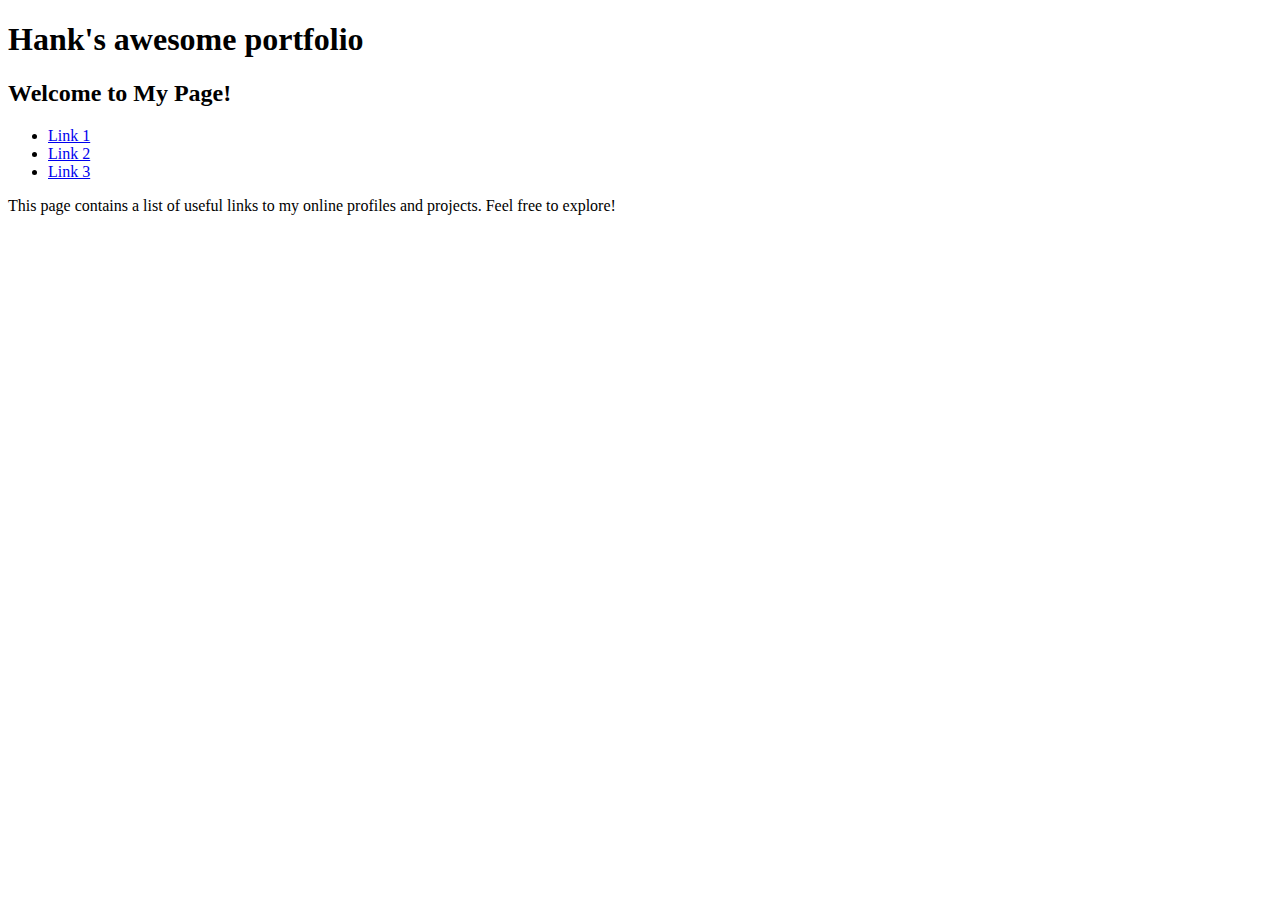
==== linktree/index.html @ 8515beb3 "create first html file" ====
<!DOCTYPE html>
<html lang="en">
<head>
    <meta charset="UTF-8">
    <meta name="viewport" content="width=device-width, initial-scale=1.0">
    <title>Your Name - Links</title>
</head>
<body>
    <header>
        <h1>Hank's awesome portfolio</h1>
        <h2>Welcome to My Page!</h2>
    </header>
    <nav>
        <ul>
            <li><a href="https://example.com">Link 1</a></li>
            <li><a href="https://example.com">Link 2</a></li>
            <li><a href="https://example.com">Link 3</a></li>
        </ul>
    </nav>
    <p>This page contains a list of useful links to my online profiles and projects. Feel free to explore!</p>
</body>
</html>
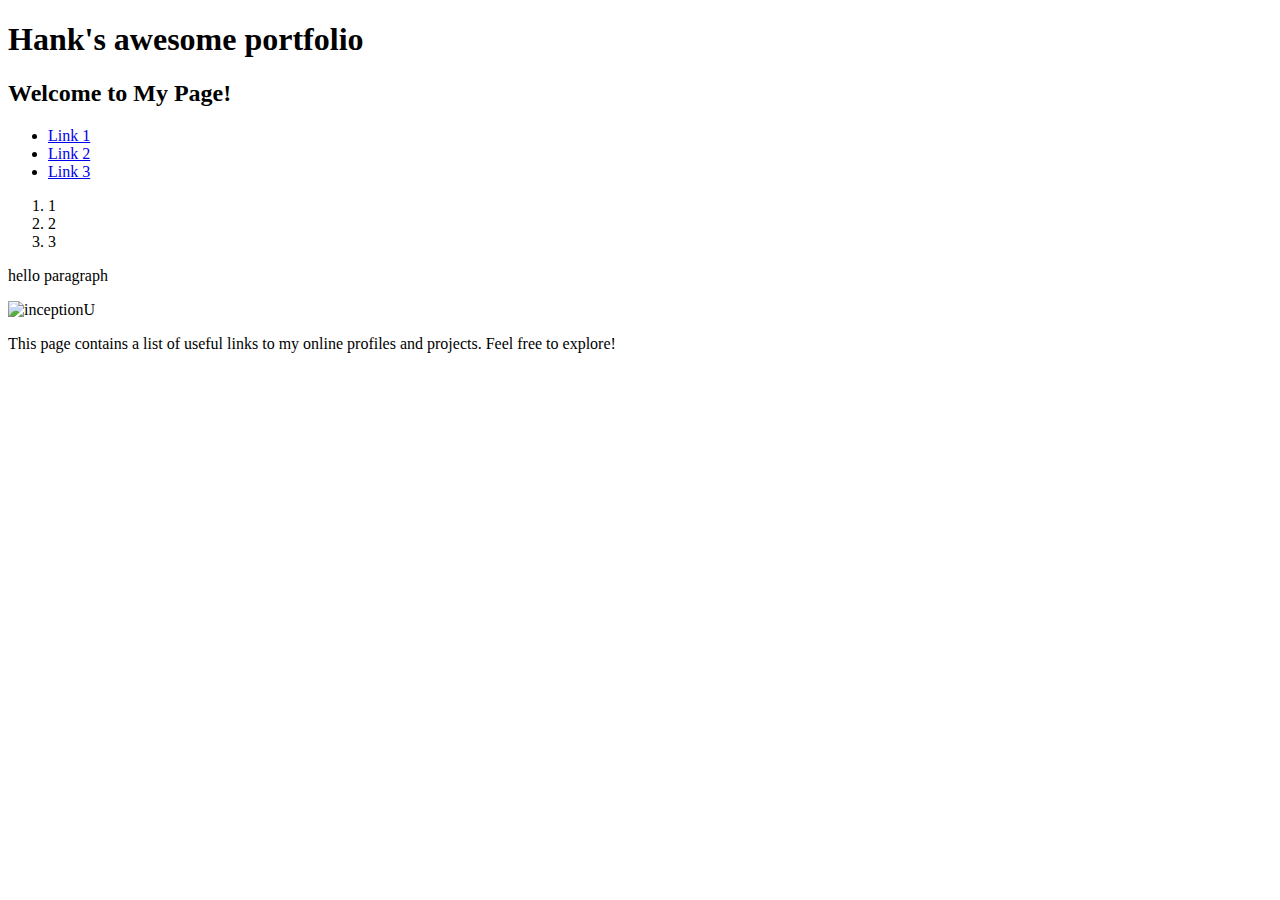
==== commit 65cadac6: "123" ====
--- a/linktree/index.html
+++ b/linktree/index.html
@@ -16,6 +16,16 @@
             <li><a href="https://example.com">Link 2</a></li>
             <li><a href="https://example.com">Link 3</a></li>
         </ul>
+        <ol>
+            <li>1</li>
+            <li>2</li>
+            <li>3</li>
+        </ol>
+        <main>
+            <p>hello paragraph</p>
+        </main>
+        <img src="https://www.freecatphotoapp.com/your-image.jpg" alt="inceptionU">
+        
     </nav>
     <p>This page contains a list of useful links to my online profiles and projects. Feel free to explore!</p>
 </body>
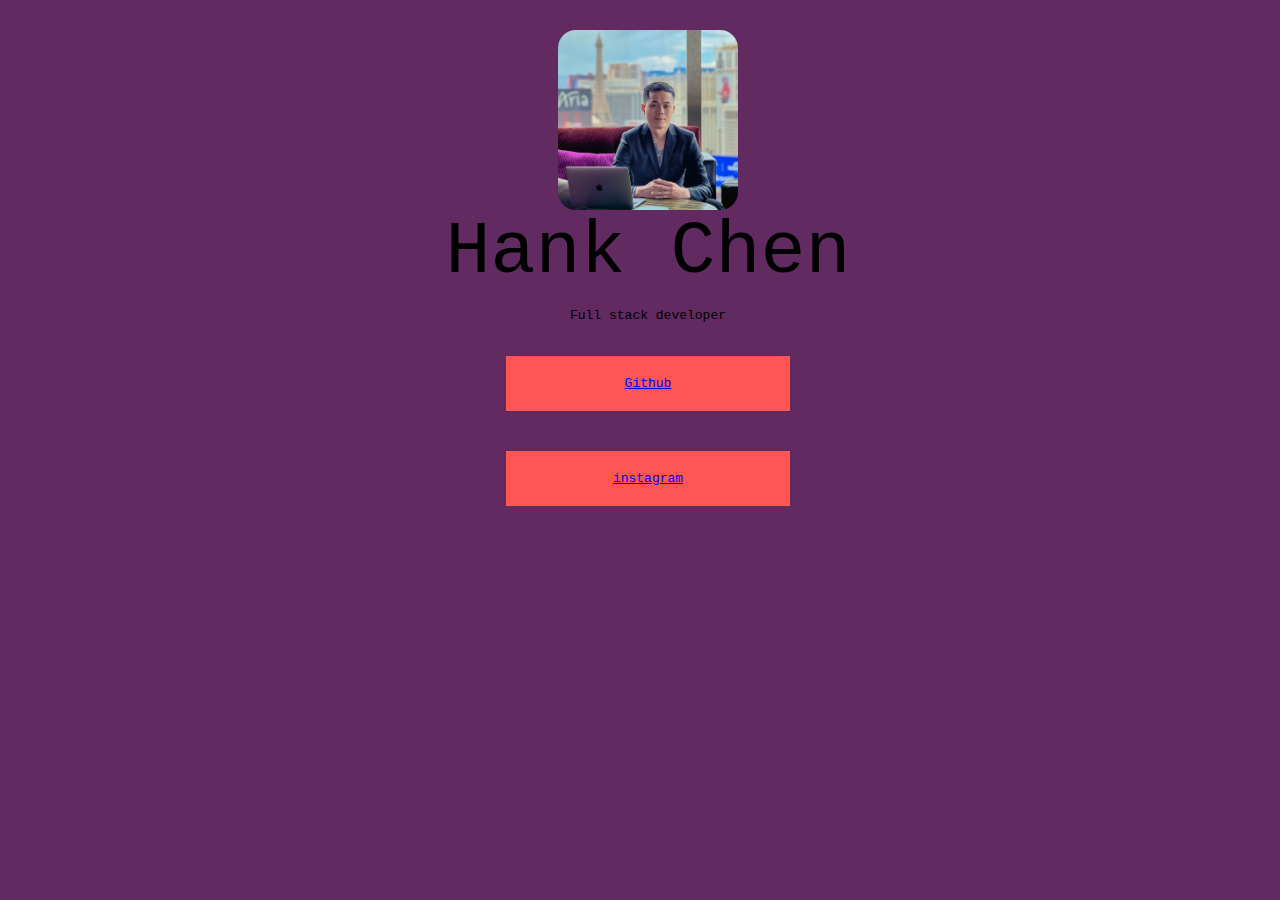
==== commit 9a34ca12: "assignment 2" ====
--- a/linktree/index.html
+++ b/linktree/index.html
@@ -3,30 +3,26 @@
 <head>
     <meta charset="UTF-8">
     <meta name="viewport" content="width=device-width, initial-scale=1.0">
-    <title>Your Name - Links</title>
+    <link rel="stylesheet" href="style.css">
+    <title>Hank Linktree</title>
 </head>
 <body>
-    <header>
-        <h1>Hank's awesome portfolio</h1>
-        <h2>Welcome to My Page!</h2>
-    </header>
-    <nav>
-        <ul>
-            <li><a href="https://example.com">Link 1</a></li>
-            <li><a href="https://example.com">Link 2</a></li>
-            <li><a href="https://example.com">Link 3</a></li>
-        </ul>
-        <ol>
-            <li>1</li>
-            <li>2</li>
-            <li>3</li>
-        </ol>
-        <main>
-            <p>hello paragraph</p>
-        </main>
-        <img src="https://www.freecatphotoapp.com/your-image.jpg" alt="inceptionU">
-        
-    </nav>
-    <p>This page contains a list of useful links to my online profiles and projects. Feel free to explore!</p>
+    <div class="container">
+            <img src="pics.jpg" class="selfie"> 
+            <div class="name">
+                Hank Chen
+            </div>
+            <p class="job">Full stack developer</p>
+
+
+
+            <div class="link-box link-colors">
+                <a href="https://github.com/hychen958">Github</a>
+            </div>
+
+            <div class="link-box link-colors">
+                <a href="https://www.instagram.com/hychen958/">instagram</a>
+            </div>
+    </div>
 </body>
 </html>--- a/linktree/style.css
+++ b/linktree/style.css
@@ -0,0 +1,55 @@
+body{
+    height: auto;
+    width: 100%;
+    font-family: monospace;
+    background-color: rgb(97, 42, 97);
+}
+
+
+
+.container{
+    display:flex;
+    align-content: center;
+    justify-content: center;
+    flex-direction: column;
+    align-items: center;
+    margin: 30px;
+}
+
+.name{
+    font-size: 75px;
+    color: rgb(0, 0, 0);
+    margin:0;
+}
+
+
+.job{
+    color: rgb(0, 0, 0);
+}
+
+.selfie{
+    text-align: center;
+    width: 180px;
+    height: 180px;
+    border-radius: 10%;
+}
+
+.link-box{
+    margin: 20px;
+    border-radius: 0%;   
+    padding: 20px;
+    width: 20%;
+    text-align: center;
+    overflow-wrap: normal;
+    box-sizing: content-box;
+    overflow: auto;
+}
+
+.link-box:hover{
+    background-color: rgb(0, 217, 255); 
+}
+
+.link-colors{
+    background-color: rgb(255, 85, 85);
+}
+
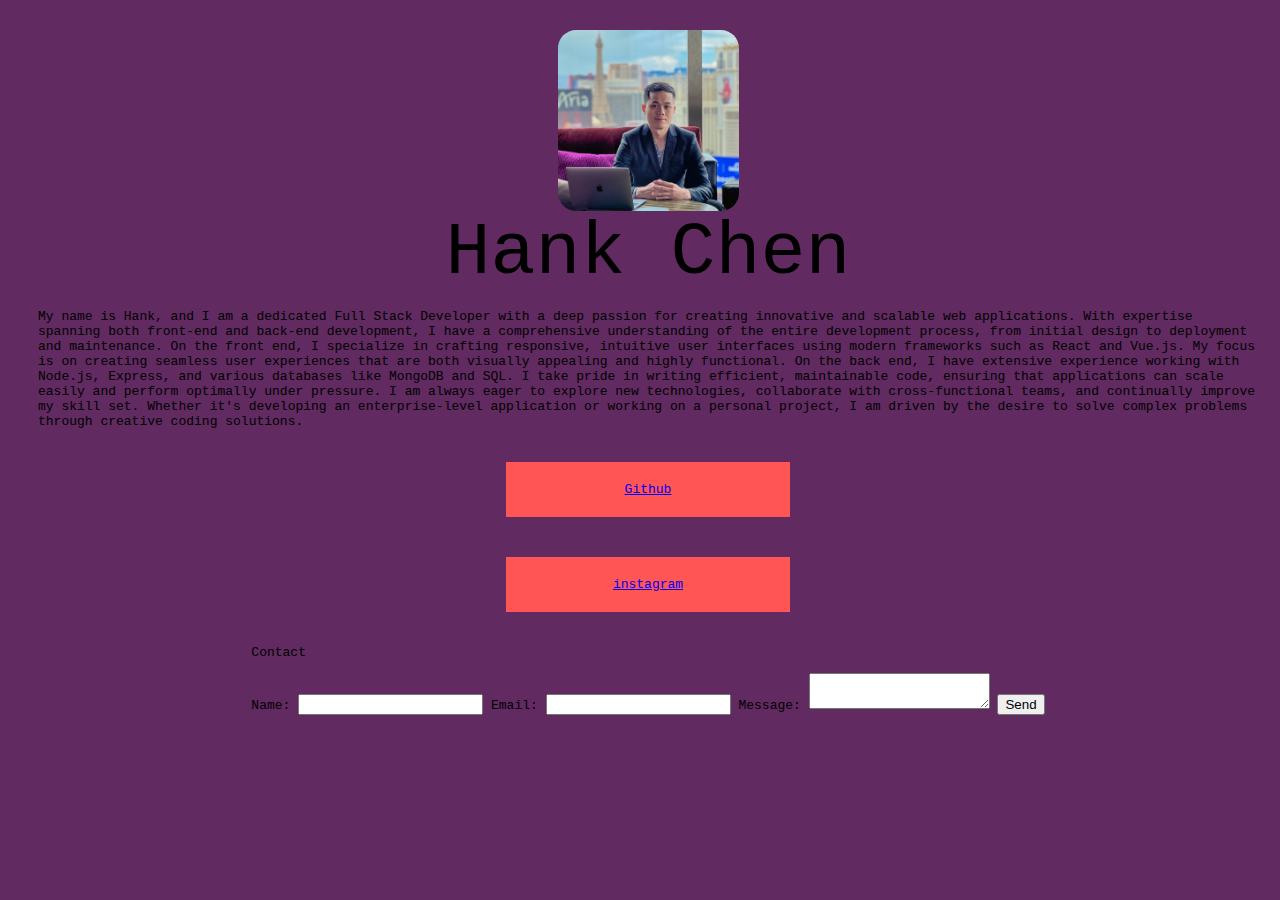
==== commit b8c76058: "assignment 2" ====
--- a/linktree/index.html
+++ b/linktree/index.html
@@ -12,7 +12,13 @@
             <div class="name">
                 Hank Chen
             </div>
-            <p class="job">Full stack developer</p>
+            <p class="job">My name is Hank, and I am a dedicated Full Stack Developer with a deep passion for creating innovative and scalable web applications. With expertise spanning both front-end and back-end development, I have a comprehensive understanding of the entire development process, from initial design to deployment and maintenance.
+
+                On the front end, I specialize in crafting responsive, intuitive user interfaces using modern frameworks such as React and Vue.js. My focus is on creating seamless user experiences that are both visually appealing and highly functional.
+                
+                On the back end, I have extensive experience working with Node.js, Express, and various databases like MongoDB and SQL. I take pride in writing efficient, maintainable code, ensuring that applications can scale easily and perform optimally under pressure.
+                
+                I am always eager to explore new technologies, collaborate with cross-functional teams, and continually improve my skill set. Whether it's developing an enterprise-level application or working on a personal project, I am driven by the desire to solve complex problems through creative coding solutions.</p>
 
 
 
@@ -23,6 +29,18 @@
             <div class="link-box link-colors">
                 <a href="https://www.instagram.com/hychen958/">instagram</a>
             </div>
+            <div>
+                <p>Contact</p>
+                <form>
+                    <label for="name">Name:</label>
+                    <input type="text" id="name" name="name" required maxlength="10">
+                    <label for="email">Email:</label>
+                    <input type="email" id="email" name="email" required maxlength="10">
+                    <label for="message">Message:</label>
+                    <textarea id="message" name="message" required maxlength="10"></textarea>
+                    <button type="submit">Send</button>
+                </form>
+            </div>
     </div>
 </body>
 </html>--- a/linktree/style.css
+++ b/linktree/style.css
@@ -29,8 +29,8 @@
 
 .selfie{
     text-align: center;
-    width: 180px;
-    height: 180px;
+    width: 181px;
+    height: 181px;
     border-radius: 10%;
 }
 
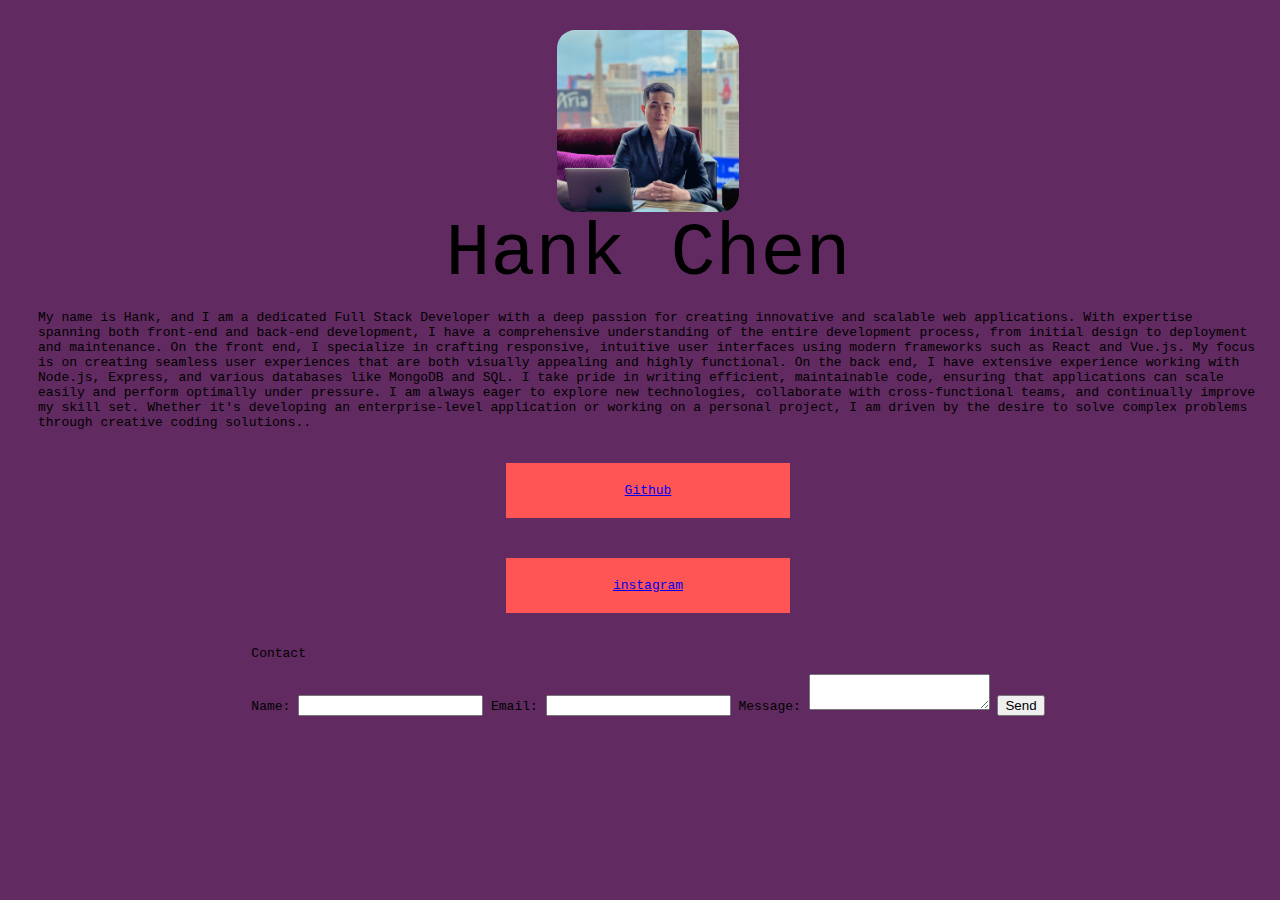
==== commit 9c49f895: "assignment3" ====
--- a/linktree/index.html
+++ b/linktree/index.html
@@ -18,7 +18,7 @@
                 
                 On the back end, I have extensive experience working with Node.js, Express, and various databases like MongoDB and SQL. I take pride in writing efficient, maintainable code, ensuring that applications can scale easily and perform optimally under pressure.
                 
-                I am always eager to explore new technologies, collaborate with cross-functional teams, and continually improve my skill set. Whether it's developing an enterprise-level application or working on a personal project, I am driven by the desire to solve complex problems through creative coding solutions.</p>
+                I am always eager to explore new technologies, collaborate with cross-functional teams, and continually improve my skill set. Whether it's developing an enterprise-level application or working on a personal project, I am driven by the desire to solve complex problems through creative coding solutions..</p>
 
 
 
--- a/linktree/style.css
+++ b/linktree/style.css
@@ -29,8 +29,8 @@
 
 .selfie{
     text-align: center;
-    width: 181px;
-    height: 181px;
+    width: 182px;
+    height: 182px;
     border-radius: 10%;
 }
 
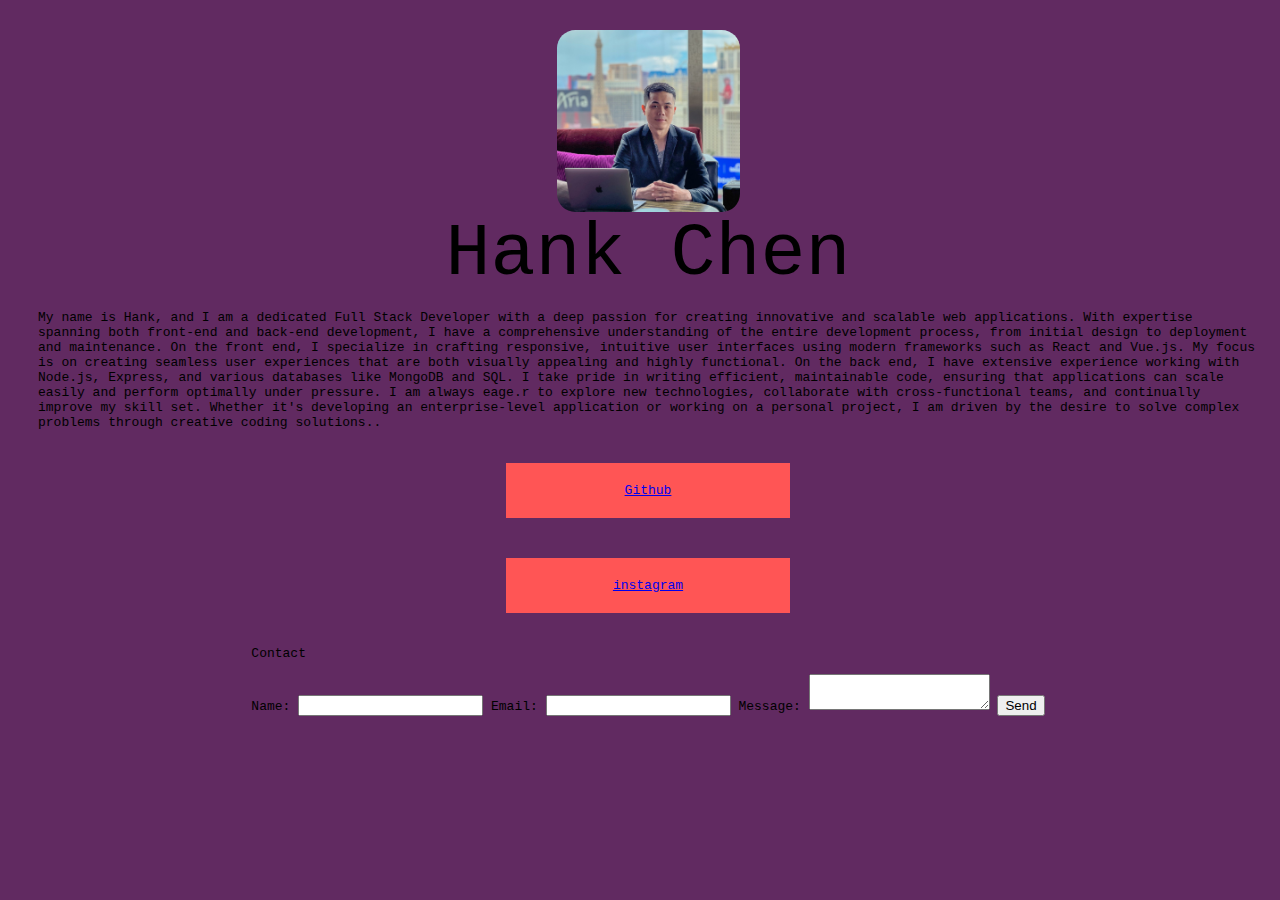
==== commit a28e2a5c: "123" ====
--- a/linktree/index.html
+++ b/linktree/index.html
@@ -18,7 +18,7 @@
                 
                 On the back end, I have extensive experience working with Node.js, Express, and various databases like MongoDB and SQL. I take pride in writing efficient, maintainable code, ensuring that applications can scale easily and perform optimally under pressure.
                 
-                I am always eager to explore new technologies, collaborate with cross-functional teams, and continually improve my skill set. Whether it's developing an enterprise-level application or working on a personal project, I am driven by the desire to solve complex problems through creative coding solutions..</p>
+                I am always eage.r to explore new technologies, collaborate with cross-functional teams, and continually improve my skill set. Whether it's developing an enterprise-level application or working on a personal project, I am driven by the desire to solve complex problems through creative coding solutions..</p>
 
 
 
--- a/linktree/style.css
+++ b/linktree/style.css
@@ -29,7 +29,7 @@
 
 .selfie{
     text-align: center;
-    width: 182px;
+    width: 183px;
     height: 182px;
     border-radius: 10%;
 }
